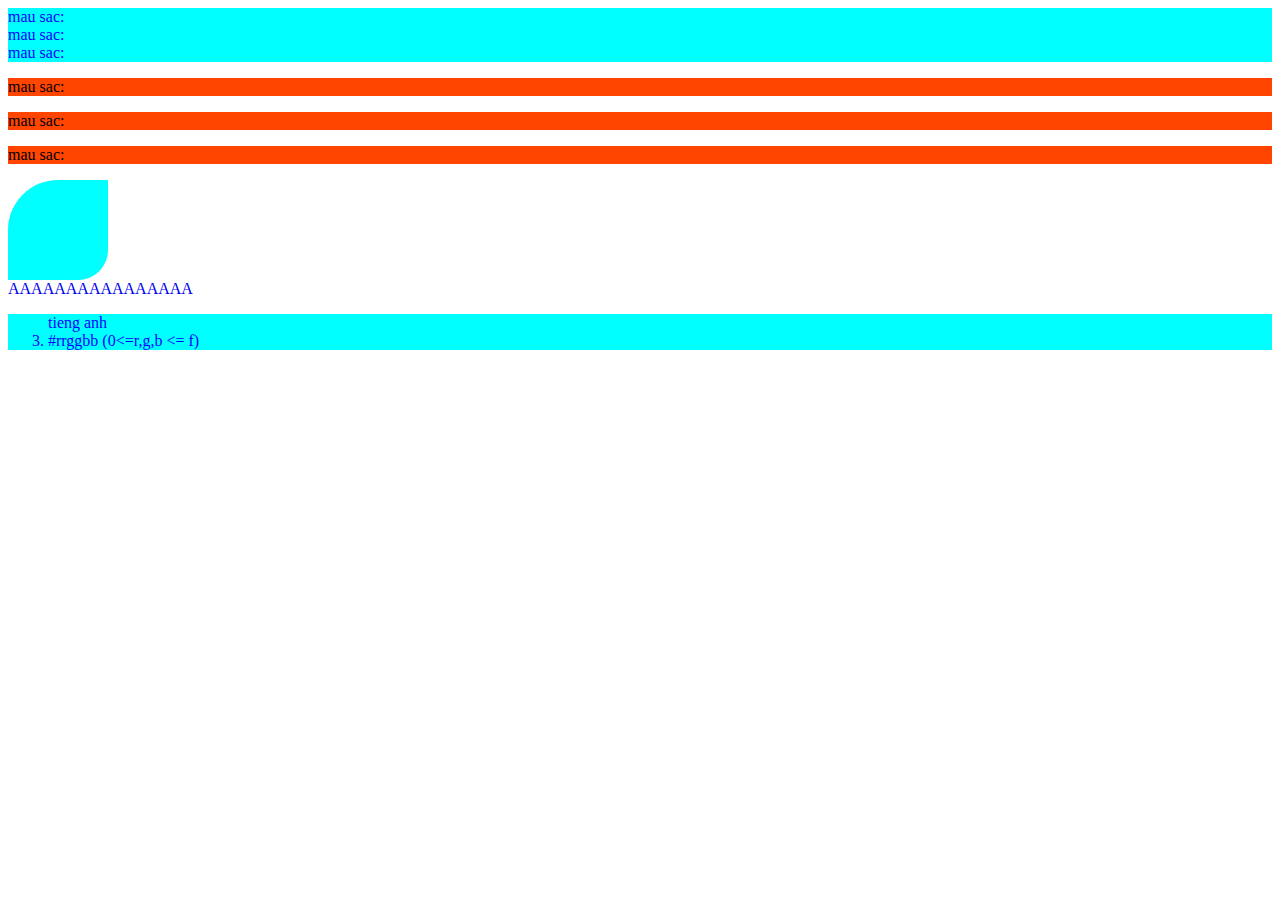
==== WebApplication1/wwwroot/index.html @ 002c209f "Add project files." ====
﻿<!DOCTYPE html>
<html>
<head>
    <meta charset="utf-8" />
    <title>Demo CSS</title>
    <style>

        p {
            background-color:orangered;

        }
        div {
            background-color:aqua;
            color:#0300ff
        }
        a {
            text-decoration:none;
        }
            a:hover {
                color
                    :blueviolet;
                font-weight:bolder;
                border:10pt solid red;
                padding:5px ; /*tren phai duoi trai*/
                width: 2px;
                height:3px;
            }
        #banh {
            background-color:aqua;
            width:100px;
            height:100px;
            border-top-left-radius:50px;
            border-bottom-right-radius:30px;
        }
    </style>
</head>
<body>
    <div > mau sac: </div>
    <div > mau sac: </div>
    <div style="text-align= Center;"> mau sac: </div>
    <p > mau sac: </p>
    <p > mau sac: </p>
    <p > mau sac: </p>

    <div id="banh"></div>

    <a href="http://nhaccuatui.com" target="_blank">AAAAAAAAAAAAAAAA</a>
    <div>
        <ol start="3">
            tieng anh
            <li>#rrggbb (0<=r,g,b <= f) </li>
        </ol>
    </div>
    <a>
</body>
</html>
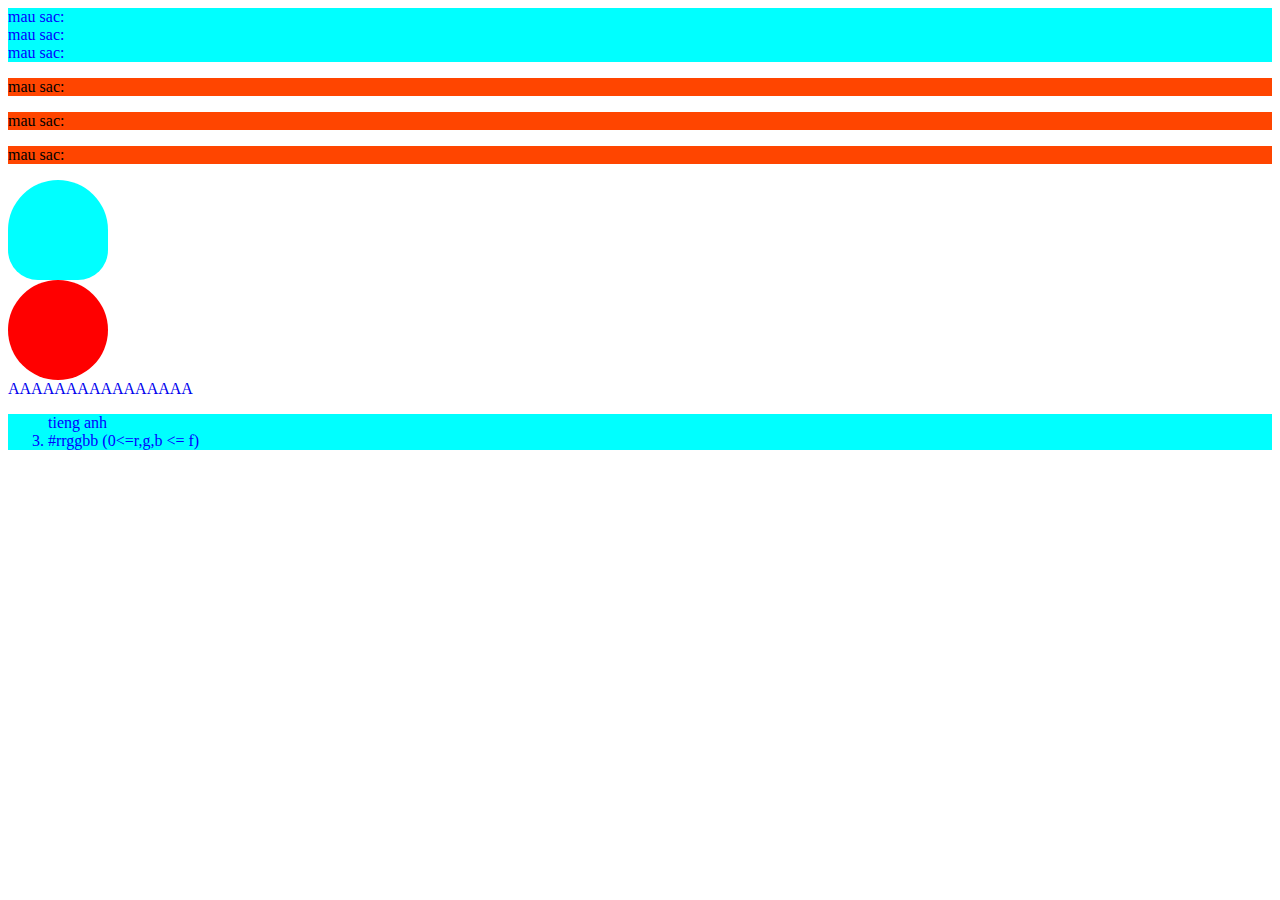
==== commit 9c2d028c: "chand" ====
--- a/WebApplication1/wwwroot/index.html
+++ b/WebApplication1/wwwroot/index.html
@@ -30,7 +30,16 @@
             width:100px;
             height:100px;
             border-top-left-radius:50px;
+            border-top-right-radius:50px;
             border-bottom-right-radius:30px;
+            border-bottom-left-radius:30px;
+        }
+        #quacau {
+            background-color:aquamarine;
+            width:0px;
+            height:0px;
+            border-radius: 50px;
+            border:50px dotted red;
         }
     </style>
 </head>
@@ -43,6 +52,7 @@
     <p > mau sac: </p>
 
     <div id="banh"></div>
+    <div id="quacau"></div>
 
     <a href="http://nhaccuatui.com" target="_blank">AAAAAAAAAAAAAAAA</a>
     <div>
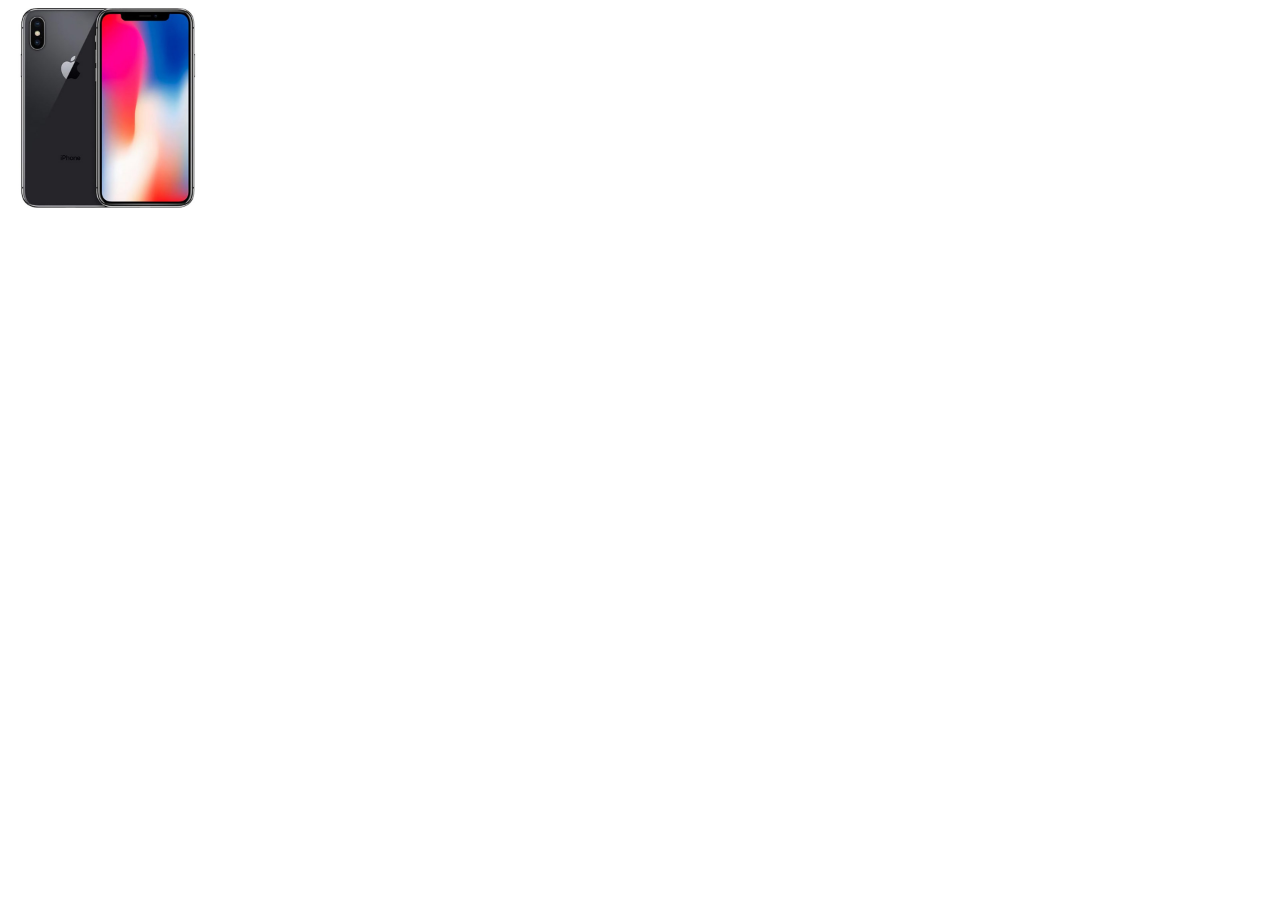
==== commit c0761c8a: "css" ====
--- a/WebApplication1/wwwroot/index.html
+++ b/WebApplication1/wwwroot/index.html
@@ -41,10 +41,16 @@
             border-radius: 50px;
             border:50px dotted red;
         }
+        #dienthoai {
+            position:relative;
+            
+        }
     </style>
 </head>
 <body>
-    <div > mau sac: </div>
+    <img src="HangHoa/iphone-x-256gb-gray.jpg" width="200pt"  />
+
+    <!--<div > mau sac: </div>
     <div > mau sac: </div>
     <div style="text-align= Center;"> mau sac: </div>
     <p > mau sac: </p>
@@ -61,6 +67,10 @@
             <li>#rrggbb (0<=r,g,b <= f) </li>
         </ol>
     </div>
-    <a>
+    <a>-->
+
+
+
+
 </body>
 </html>